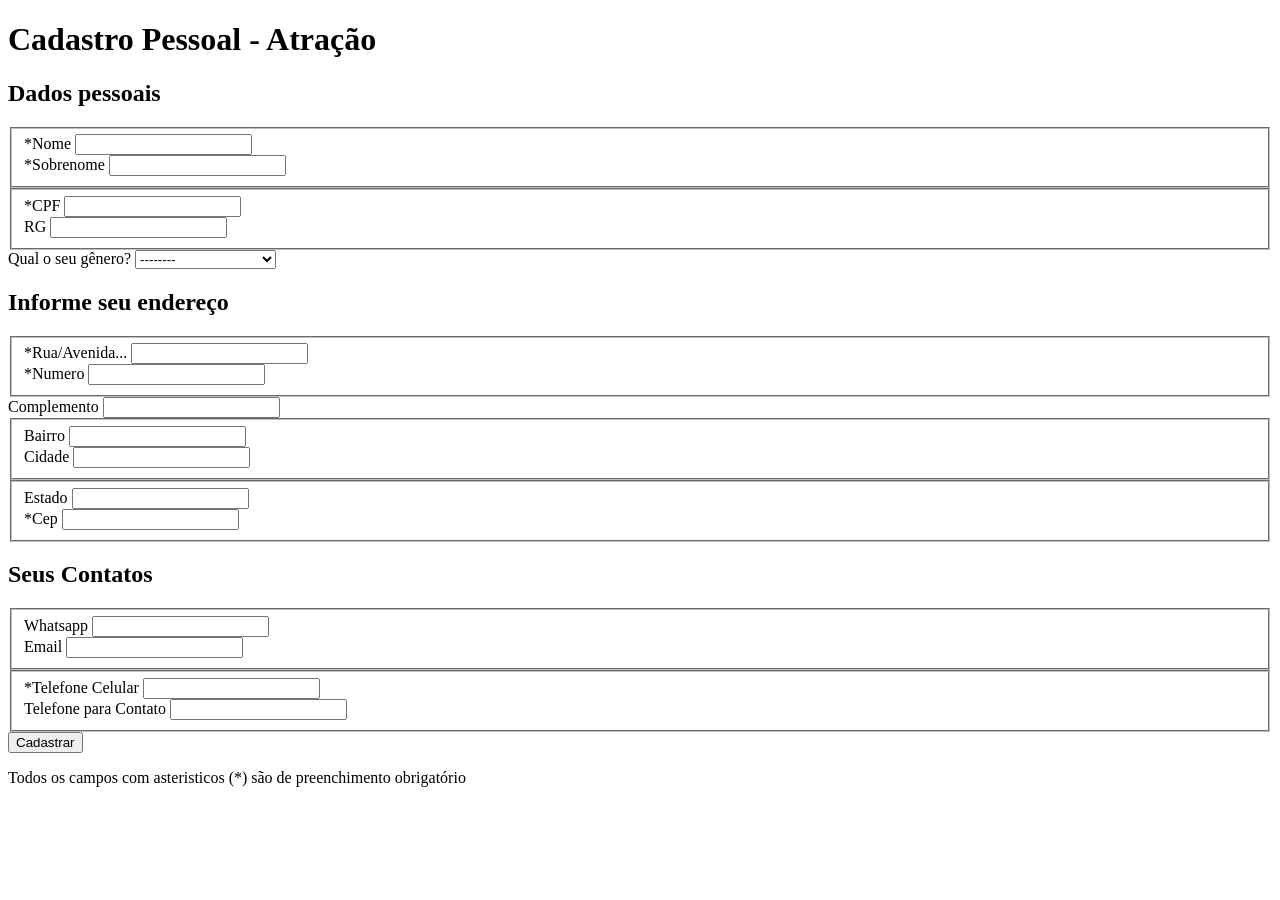
==== index.html @ e785c88d "segunda versão" ====
<!DOCTYPE html>
<html lang="pt">
<head>
    <meta charset="UTF-8">
    <meta http-equiv="X-UA-Compatible" content="IE=edge">
    <meta name="viewport" content="width=device-width, initial-scale=1.0">
    <link rel="stylesheet" type="text/css" href="/Formulario_itautech5/css/formulario.css">
    <title>Cadastro Pessoal - Atração</title>
</head>
<body>
    <script src="/Formulario_itautech5/javascript/validacoesdoformulario.js"></script>
    
            <div id="cabecalho">
                <h1>Cadastro Pessoal - Atração</h1>        
            </div>
<div class="container">
    <form>
        <div>
            <h2>Dados pessoais</h2>
        </div>
        <fieldset class="grupo">
            <div class="campo">
                <label>*Nome</label>
                <input type="text" nome="nome" id="nome">
            </div>
            <div class="campo">
                <label>*Sobrenome</label>
                <input type="text" nome="sobrenome" id="sobrenome">
            </div>
        </fieldset>  
        <fieldset class="grupo">
            <div class="campo">
                <label>*CPF</label>
                <input type="text" nome="cpf" id="cpf">
            </div>
            <div class="campo">
                <label>RG</label>
                <input type="text" nome="rg" id="rg">
            </div>
        </fieldset>       
            <div class="campo">
                <label>Qual o seu gênero?</label>
                <select name="sexo">
                    <option value="semselecao">--------</option>
                    <option value="masculino">Masculino</option>
                    <option value="feminino">Feminino</option>
                    <option value="outros">Outros</option>
                    <option value="naoinformar">Prefiro não Informar</option>
                </select>
            </div>
            <div>
                <h2>Informe seu endereço</h2>
            </div>
        <fieldset class="grupo">
            <div class="campo">
                <label>*Rua/Avenida...</label>
                <input type="text" nome="endereco" id="endereco">
            </div>
            <div class="campo">
                <label>*Numero</label>
                <input type="text" nome="numero" id="numero">
            </div>
        </fieldset>
        <div class="grupo">
            <div class="campo">
                <label>Complemento</label>
                <input type="text" nome="complemento" id="complemento">
            </div>
        </div>
        <fieldset class="grupo">
            <div class="campo">
                <label>Bairro</label>
                <input type="text" nome="bairro" id="bairro">
            </div>  
            <div class="campo">
                <label>Cidade</label>
                <input type="text" nome="cidade" id="cidade">
            </div>
        </fieldset> 
        <fieldset class="grupo"> 
            <div class="campo">
                <label>Estado</label>
                <input type="text" nome="estado" id="estado">
            </div>     
            <div class="campo">
                <label>*Cep</label>
                <input type="text" nome="cep" id="cep">
            </div>
        </fieldset> 
        <div>
            <h2>Seus Contatos</h2>
        </div>
        <fieldset class="grupo">
            <div class="campo">
                <label>Whatsapp</label>
                <input type="text" nome="Whatsapp" id="Whatsapp"></input>
            </div>
            <div class="campo">
                <label>Email</label>
                <input type="email" nome="email" id="email"></input>
            </div>
        </fieldset>
        <fieldset class="grupo">
            <div class="campo">
                <label>*Telefone Celular</label>
                <input type="text" nome="celular" id="celular"></input>
            </div>
            <div class="campo">
                <label>Telefone para Contato</label>
                <input type="text" nome="telcontato" id="telcontato"></input>
            </div>            
        </fieldset>                      
    </form>
</div>
            <div id="rodape">
                <button type="submit" id="botao" onclick=validar()>Cadastrar</button>
                <!-- Chama a função validar() do JS no momento que o usuário clicar em Cadastrar; -->
            </div>
   
            <div>
                <p id="inforodape">Todos os campos com asteristicos (*) são de preenchimento obrigatório</p>
            </div>
</body>
</html>
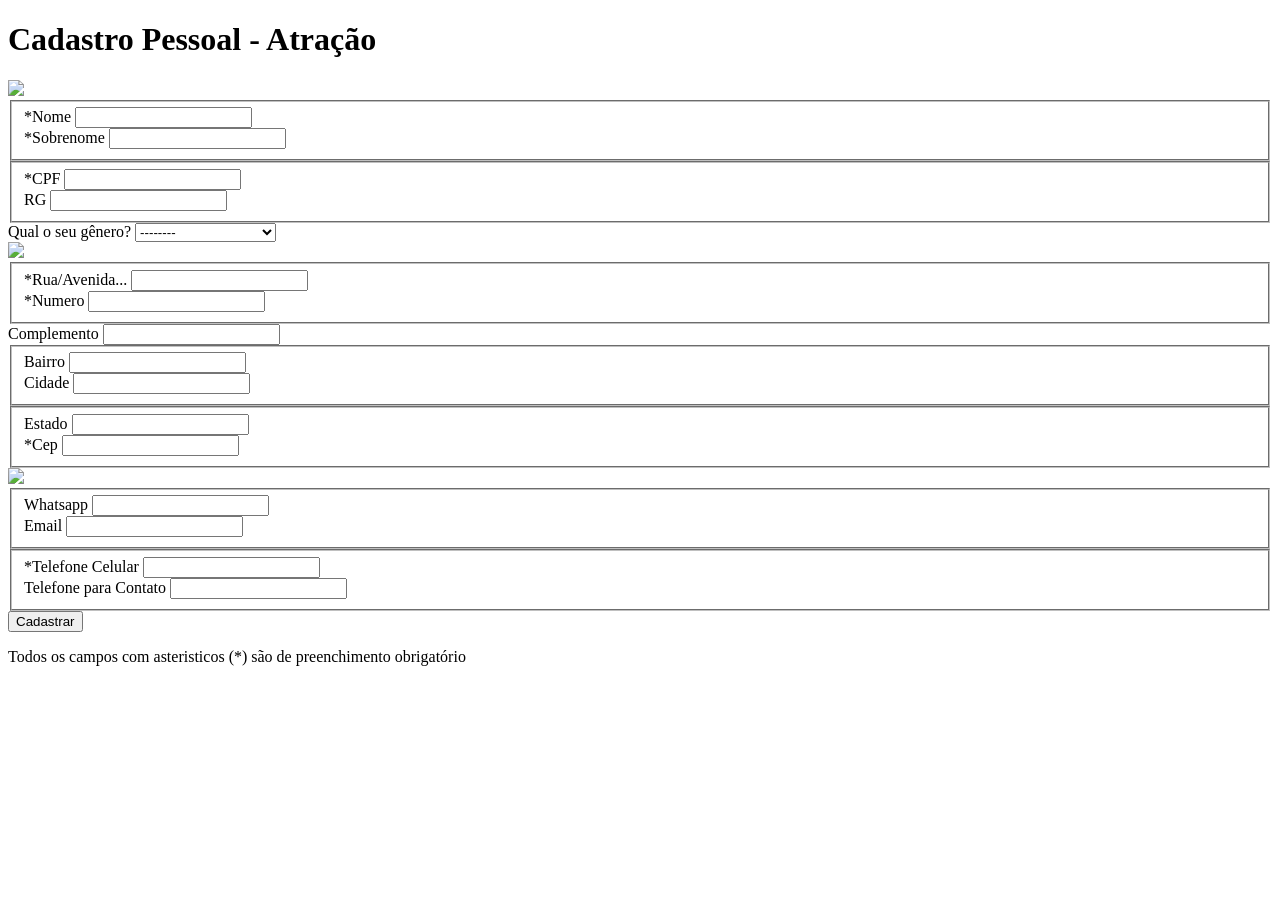
==== commit 5455061b: "Segunda versão" ====
--- a/index.html
+++ b/index.html
@@ -4,19 +4,19 @@
     <meta charset="UTF-8">
     <meta http-equiv="X-UA-Compatible" content="IE=edge">
     <meta name="viewport" content="width=device-width, initial-scale=1.0">
-    <link rel="stylesheet" type="text/css" href="/Formulario_itautech5/css/formulario.css">
+    <link rel="stylesheet" type="text/css" href="https://formularioitautech5.netlify.app/css/formulario.css">
     <title>Cadastro Pessoal - Atração</title>
 </head>
 <body>
-    <script src="/Formulario_itautech5/javascript/validacoesdoformulario.js"></script>
+    <script src="https://formularioitautech5.netlify.app/javascript/validacoesdoformulario.js"></script>
     
             <div id="cabecalho">
                 <h1>Cadastro Pessoal - Atração</h1>        
             </div>
 <div class="container">
-    <form>
+    <form id="frm">
         <div>
-            <h2>Dados pessoais</h2>
+            <img class="img" src="https://formularioitautech5.netlify.app/img/dadospessoais.png">
         </div>
         <fieldset class="grupo">
             <div class="campo">
@@ -49,46 +49,46 @@
                 </select>
             </div>
             <div>
-                <h2>Informe seu endereço</h2>
+                <img class="img" src="https://formularioitautech5.netlify.app/img/localizacao.png">
             </div>
         <fieldset class="grupo">
             <div class="campo">
                 <label>*Rua/Avenida...</label>
-                <input type="text" nome="endereco" id="endereco">
+                <input type="text" nome="endereco" id="endereco"></input>
             </div>
             <div class="campo">
                 <label>*Numero</label>
-                <input type="text" nome="numero" id="numero">
+                <input type="text" nome="numero" id="numero"></input>
             </div>
         </fieldset>
         <div class="grupo">
             <div class="campo">
                 <label>Complemento</label>
-                <input type="text" nome="complemento" id="complemento">
+                <input type="text" nome="complemento" id="complemento"></input>
             </div>
         </div>
         <fieldset class="grupo">
             <div class="campo">
                 <label>Bairro</label>
-                <input type="text" nome="bairro" id="bairro">
+                <input type="text" nome="bairro" id="bairro"></input>
             </div>  
             <div class="campo">
                 <label>Cidade</label>
-                <input type="text" nome="cidade" id="cidade">
+                <input type="text" nome="cidade" id="cidade"></input>
             </div>
         </fieldset> 
         <fieldset class="grupo"> 
             <div class="campo">
                 <label>Estado</label>
-                <input type="text" nome="estado" id="estado">
+                <input type="text" nome="estado" id="estado"></input>
             </div>     
             <div class="campo">
                 <label>*Cep</label>
-                <input type="text" nome="cep" id="cep">
+                <input type="text" nome="cep" id="cep"></input>
             </div>
         </fieldset> 
         <div>
-            <h2>Seus Contatos</h2>
+            <img class="img" src="https://formularioitautech5.netlify.app/img/Contato.png">
         </div>
         <fieldset class="grupo">
             <div class="campo">
